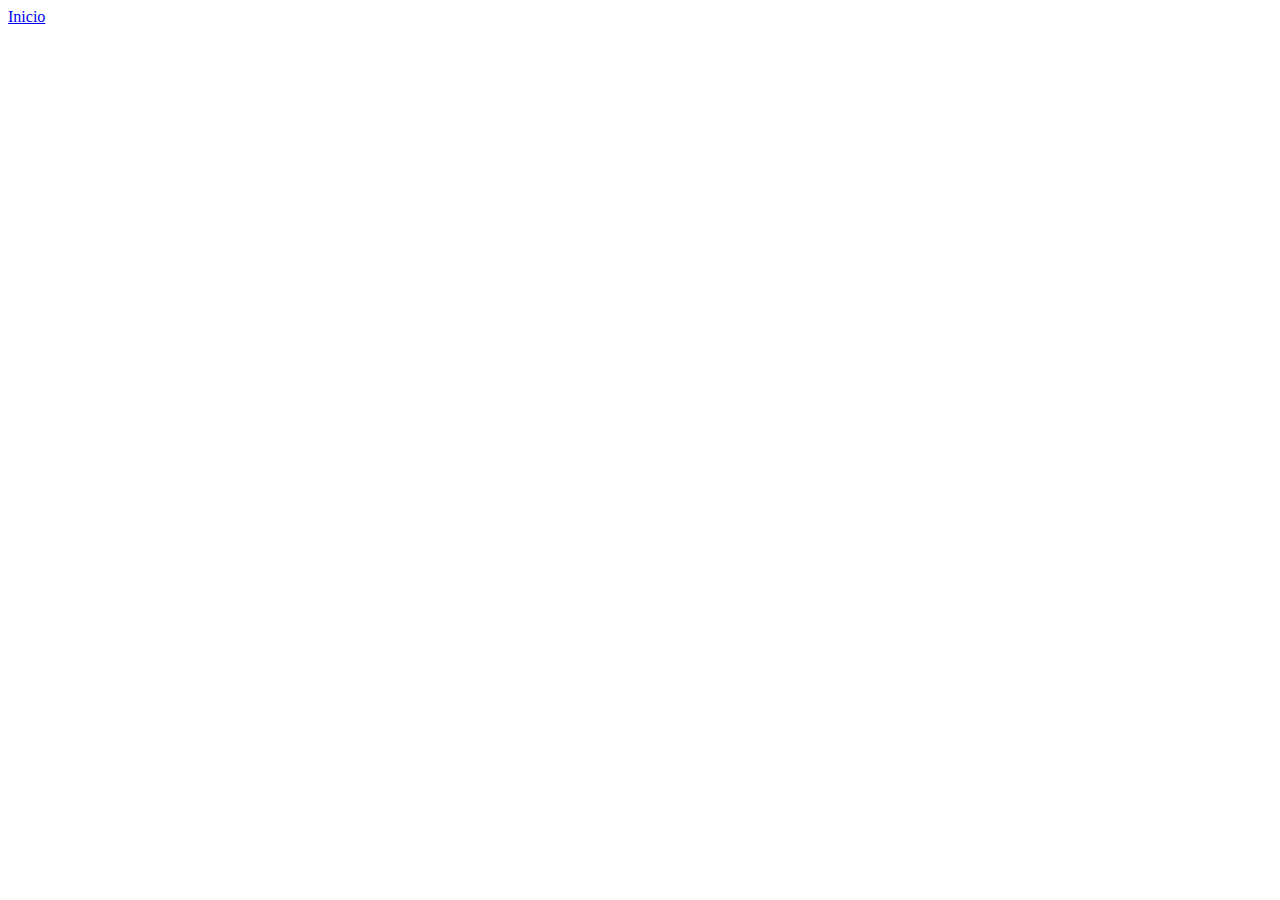
==== ElCaminoDeLosReyes/capitulos/capitulo1.html @ 97a465ae "Creación de la base" ====
<!DOCTYPE html>
<html lang="en">
<head>
    <meta charset="UTF-8">
    <meta name="viewport" content="width=device-width, initial-scale=1.0">
    <title>Document</title>
    <link rel="stylesheet" href="css/estilos.css">
</head>
<body>
    <a href="../index.html">Inicio</a>
</body>
</html>
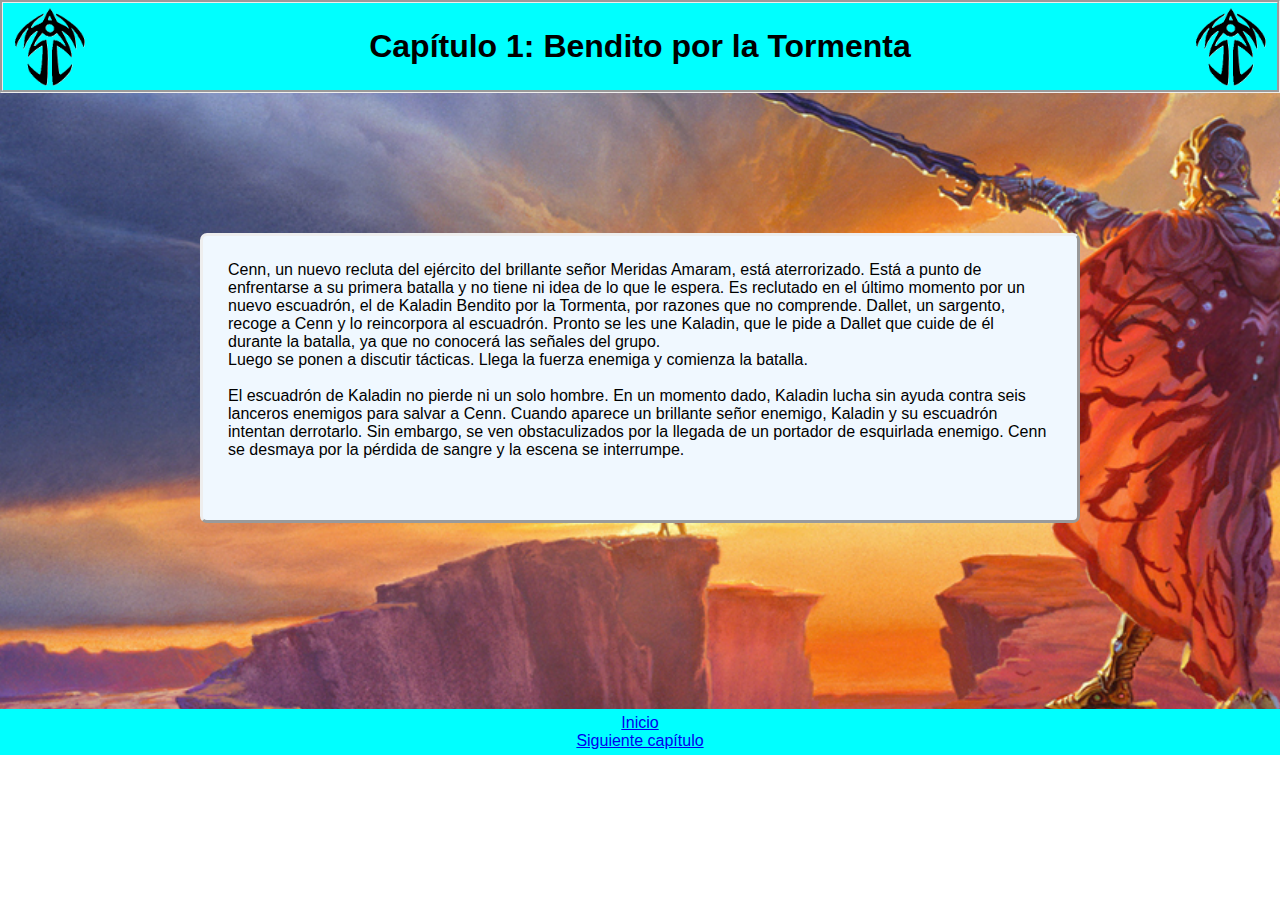
==== commit 149733c9: "Estructura Inicial Final" ====
--- a/ElCaminoDeLosReyes/capitulos/capitulo1.html
+++ b/ElCaminoDeLosReyes/capitulos/capitulo1.html
@@ -3,10 +3,26 @@
 <head>
     <meta charset="UTF-8">
     <meta name="viewport" content="width=device-width, initial-scale=1.0">
-    <title>Document</title>
-    <link rel="stylesheet" href="css/estilos.css">
+    <title>Capítulo1</title>
+    <link rel="stylesheet" href="../css/estilos.css">
 </head>
 <body>
-    <a href="../index.html">Inicio</a>
+    <header>
+        <h1>Capítulo 1: Bendito por la Tormenta</h1>
+    </header>
+    <br><br><br><br><br>
+    <main>
+        <p>Cenn, un nuevo recluta del ejército del brillante señor Meridas Amaram, está aterrorizado. Está a punto de enfrentarse a su primera batalla y no tiene ni idea de lo que le espera. Es reclutado en el último momento por un nuevo escuadrón, el de Kaladin Bendito por la Tormenta, por razones que no comprende.
+            Dallet, un sargento, recoge a Cenn y lo reincorpora al escuadrón. Pronto se les une Kaladin, que le pide a Dallet que cuide de él durante la batalla, ya que no conocerá las señales del grupo.<br> Luego se ponen a discutir tácticas.
+            Llega la fuerza enemiga y comienza la batalla. <br><br>El escuadrón de Kaladin no pierde ni un solo hombre. En un momento dado, Kaladin lucha sin ayuda contra seis lanceros enemigos para salvar a Cenn. Cuando aparece un brillante señor enemigo, Kaladin y su escuadrón intentan derrotarlo. Sin embargo, se ven obstaculizados por la llegada de un portador de esquirlada enemigo.
+            Cenn se desmaya por la pérdida de sangre y la escena se interrumpe.</p>
+            <br><br>
+        </main>
+        <br><br>
+        <footer>
+            <a href="../index.html">Inicio</a>
+            <br>
+            <a href="capitulo2.html">Siguiente capítulo</a>
+        </footer>
 </body>
 </html>--- a/ElCaminoDeLosReyes/css/estilos.css
+++ b/ElCaminoDeLosReyes/css/estilos.css
@@ -0,0 +1,41 @@
+*{
+    margin: auto;
+    font-family:'Lucida Sans', 'Lucida Sans Regular', 'Lucida Grande', 'Lucida Sans Unicode', Geneva, Verdana, sans-serif;
+}
+header{
+    background-color: aqua;
+    padding: 25px;
+    text-align: center;
+    border-style:groove;
+    background-image: url(../imagenes/portada.png), url(../imagenes/portada.png);
+    background-repeat:no-repeat;
+    background-size: contain;
+    background-position: left,right;
+}
+body{
+    background-image:url('../imagenes/imagenFondo.jpg');
+    background-repeat: no-repeat;
+    background-size: cover;
+    background-position: center;
+}
+main{
+    max-width: 1000px;
+    margin-left: 200px;
+    margin-right: 200px;
+    margin-top: 50px;
+    padding: 25px;
+    border-style:outset;
+    border-radius: 7px;
+    background-color: aliceblue;
+}
+article{
+    border-style: inset;
+    border-radius: 5px;
+    padding: 25px;
+}
+footer{
+    margin-top: 150px;
+    text-align: center;
+    background-color: aqua;
+    padding: 5px;
+}